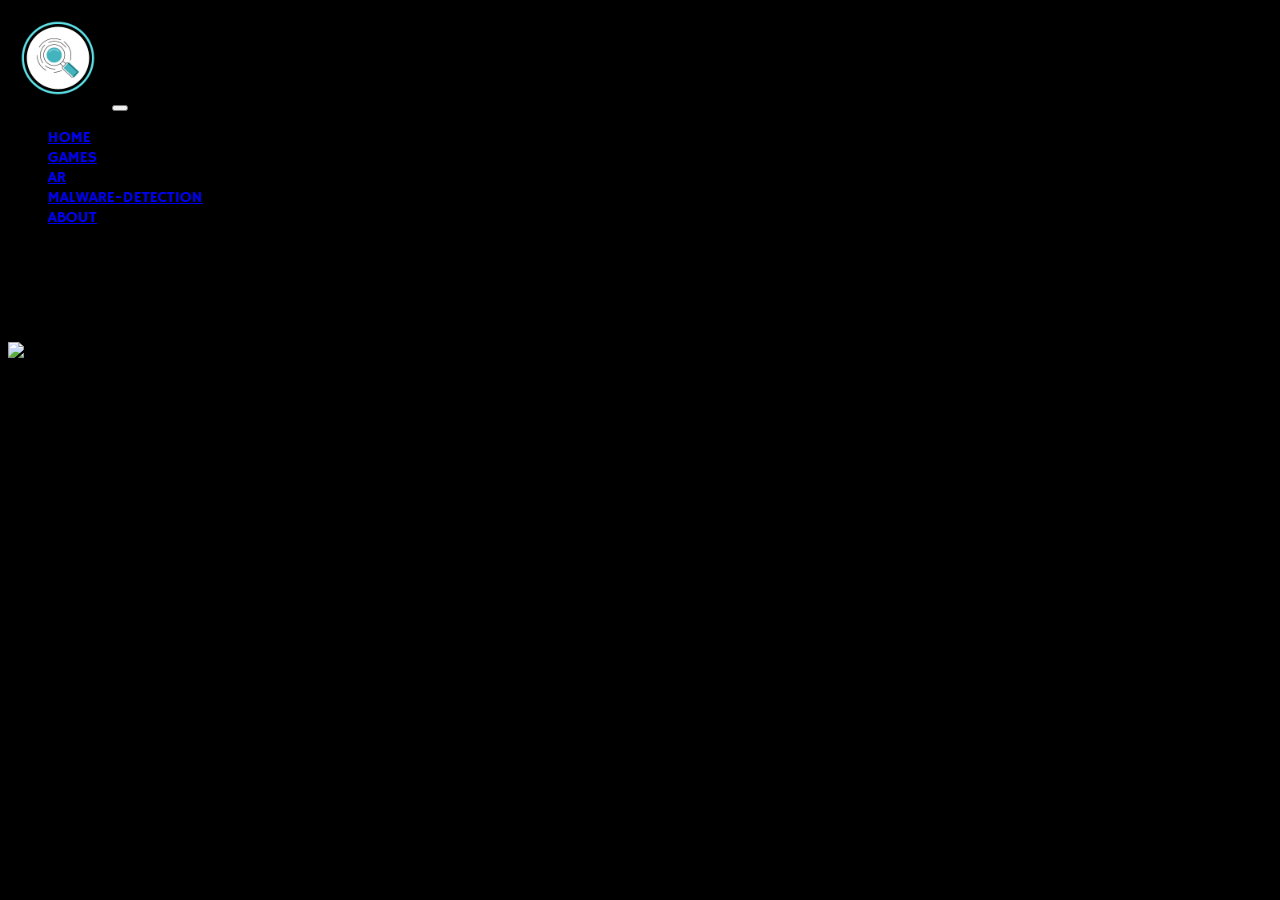
==== Who-Done-It-Hacks/Website/index.html @ 95f07642 "Final Changes in MDetect" ====
<!DOCTYPE html>
<html lang="en">

<head>
    <meta charset="UTF-8">
    <meta name="viewport" content="width=device-width, initial-scale=1.0">
    <title>Cluedo</title>
    <link rel="stylesheet" href="style.css">
    <link href="https://unpkg.com/tailwindcss@^2/dist/tailwind.min.css" rel="stylesheet">
    <link rel="stylesheet" href="https://cdn.jsdelivr.net/npm/bootstrap@4.5.3/dist/css/bootstrap.min.css"
        integrity="sha384-TX8t27EcRE3e/ihU7zmQxVncDAy5uIKz4rEkgIXeMed4M0jlfIDPvg6uqKI2xXr2" crossorigin="anonymous">
    <link rel="preconnect" href="https://fonts.gstatic.com">
    <link href="https://fonts.googleapis.com/css2?family=Hammersmith+One&display=swap" rel="stylesheet">
</head>

<body>

    <nav class="navbar navbar-expand-lg navbar-dark bg-black">
        <a class="navbar-brand" href="#" style="cursor: default;"><img src="Cluedo_sound.png" alt="Logo" style="height: 100px; width: 100px;"></a>
        <button class="navbar-toggler" type="button" data-toggle="collapse" data-target="#navbarNav"
            aria-controls="navbarNav" aria-expanded="false" aria-label="Toggle navigation">
            <span class="navbar-toggler-icon"></span>
        </button>
        <div class="collapse navbar-collapse" id="navbarNav">
            <ul class="navbar-nav ml-auto">
                <li class="nav-item active">
                    <a class="nav-link" href="#">HOME</a>
                </li>
                <li class="nav-item">
                    <a class="nav-link" href="games.html">GAMES</a>
                </li>
                <li class="nav-item">
                    <a class="nav-link" href="#">AR</a>
                </li>
                <li class="nav-item">
                    <a class="nav-link" href="#">MALWARE-DETECTION</a>
                </li>
                <li class="nav-item">
                    <a class="nav-link" href="#">ABOUT</a>
                </li>
            </ul>
        </div>
    </nav>

    <section class="text-gray-500 bg-black body-font">
        <div class="container mx-auto flex px-5 py-24 md:flex-row flex-col items-center">
          <div class="lg:flex-grow md:w-1/2 lg:pr-24 md:pr-16 flex flex-col md:items-start md:text-left mb-16 md:mb-0 items-center text-center">
            <h1 class="title-font sm:text-4xl text-3xl mb-4 font-medium text-white"><i>Cluedo</i></h1>
            <p class="mb-8 leading-relaxed">This project is an amalgamation of two games, an AR and a malware-detection model.</p>
          </div>
          <div class="lg:max-w-lg lg:w-full md:w-1/2 w-5/6">
            <img class="object-cover object-center rounded" alt="hero" src="https://cdn.pixabay.com/photo/2016/05/30/14/23/detective-1424831__340.png">
          </div>
        </div>
      </section>

</body>

<script src="app.js"></script>
<script src="https://code.jquery.com/jquery-3.5.1.slim.min.js"
    integrity="sha384-DfXdz2htPH0lsSSs5nCTpuj/zy4C+OGpamoFVy38MVBnE+IbbVYUew+OrCXaRkfj"
    crossorigin="anonymous"></script>
<script src="https://cdn.jsdelivr.net/npm/popper.js@1.16.1/dist/umd/popper.min.js"
    integrity="sha384-9/reFTGAW83EW2RDu2S0VKaIzap3H66lZH81PoYlFhbGU+6BZp6G7niu735Sk7lN"
    crossorigin="anonymous"></script>
<script src="https://cdn.jsdelivr.net/npm/bootstrap@4.5.3/dist/js/bootstrap.min.js"
    integrity="sha384-w1Q4orYjBQndcko6MimVbzY0tgp4pWB4lZ7lr30WKz0vr/aWKhXdBNmNb5D92v7s"
    crossorigin="anonymous"></script>
<script src="https://cdnjs.cloudflare.com/ajax/libs/animejs/2.0.2/anime.min.js"></script>

</html>
---- Who-Done-It-Hacks/Website/style.css ----
.nav-link{
    position: relative;
    font-family:'Hammersmith One', sans-serif;
  }
  
  .nav-link:after{    
    background: none repeat scroll 0 0 transparent;
    bottom: 0;
    content: "";
    display: block;
    height: 2px;
    left: 50%;
    position: absolute;
    background: #fff;
    transition: width 0.3s ease 0s, left 0.3s ease 0s;
    width: 0;
  }
  .nav-link:hover:after{ 
    width: 100%; 
    left: 0; 
  }
  
  @media screen and (max-height: 300px) {
      ul {
          margin-top: 40px;
      }
  }

  html{
      background-color: black!important;
  }
  section{
    background-color: black!important;    
  }
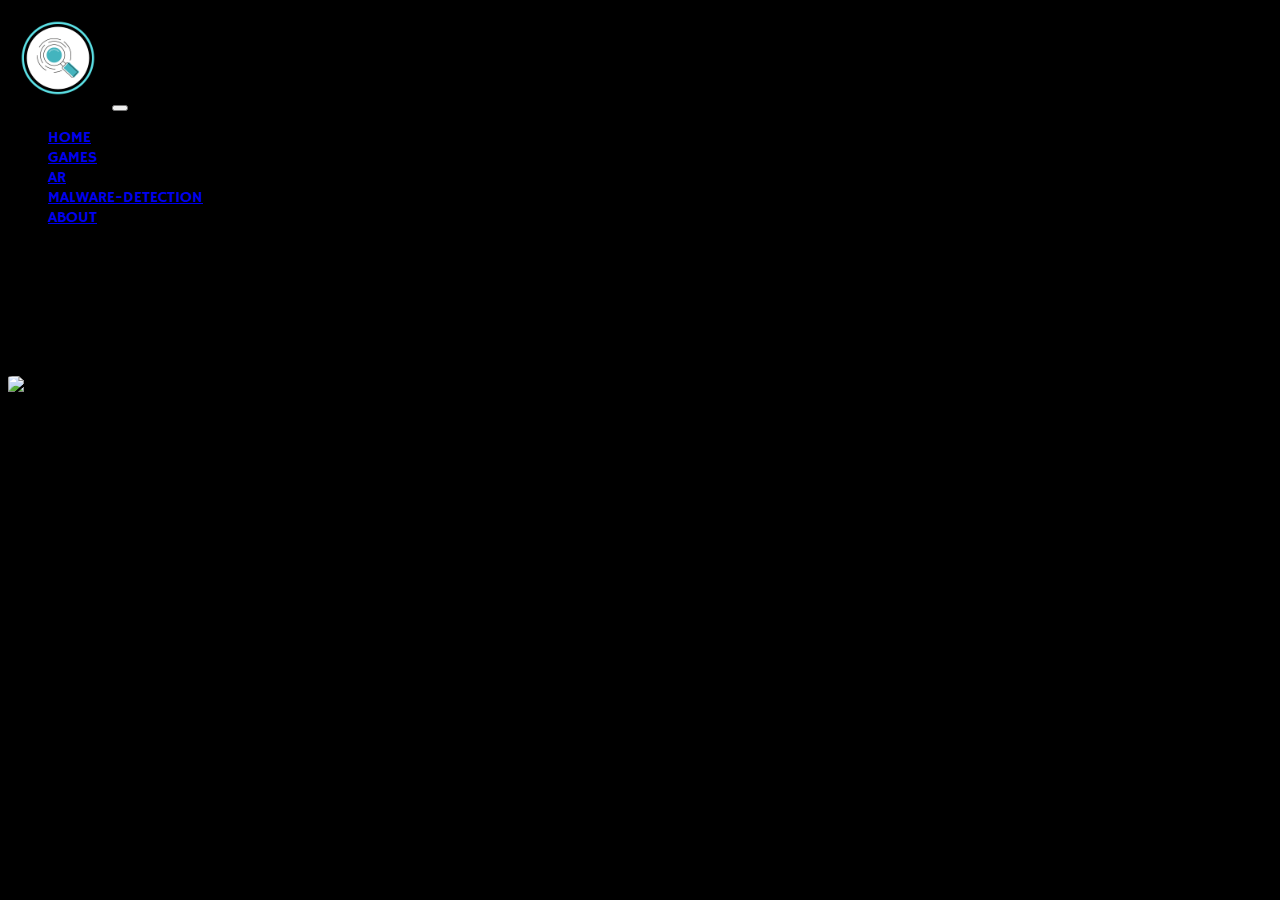
==== commit 623d80b5: "Update index.html" ====
--- a/Who-Done-It-Hacks/Website/index.html
+++ b/Who-Done-It-Hacks/Website/index.html
@@ -13,9 +13,9 @@
     <link href="https://fonts.googleapis.com/css2?family=Hammersmith+One&display=swap" rel="stylesheet">
 </head>
 
-<body>
+<body class="bg-black">
 
-    <nav class="navbar navbar-expand-lg navbar-dark bg-black">
+    <nav class="navbar navbar-expand-lg navbar-dark">
         <a class="navbar-brand" href="#" style="cursor: default;"><img src="Cluedo_sound.png" alt="Logo" style="height: 100px; width: 100px;"></a>
         <button class="navbar-toggler" type="button" data-toggle="collapse" data-target="#navbarNav"
             aria-controls="navbarNav" aria-expanded="false" aria-label="Toggle navigation">
@@ -42,11 +42,12 @@
         </div>
     </nav>
 
-    <section class="text-gray-500 bg-black body-font">
+    <section class="text-gray-500  body-font">
         <div class="container mx-auto flex px-5 py-24 md:flex-row flex-col items-center">
-          <div class="lg:flex-grow md:w-1/2 lg:pr-24 md:pr-16 flex flex-col md:items-start md:text-left mb-16 md:mb-0 items-center text-center">
+          <div class="lg:flex-grow md:w-1/2 lg:pr-24 md:pr-16 flex flex-col md:items-start md:text-left mb-16 md:mb-0 items-center ">
             <h1 class="title-font sm:text-4xl text-3xl mb-4 font-medium text-white"><i>Cluedo</i></h1>
-            <p class="mb-8 leading-relaxed">This project is an amalgamation of two games, an AR and a malware-detection model.</p>
+            <p class="mb-8 leading-relaxed  text-white">This project is an amalgamation of a game, an AR and a malware-detection model.</p>
+            <p class="mb-8 leading-relaxed  text-white">GitHub Repo: </p>
           </div>
           <div class="lg:max-w-lg lg:w-full md:w-1/2 w-5/6">
             <img class="object-cover object-center rounded" alt="hero" src="https://cdn.pixabay.com/photo/2016/05/30/14/23/detective-1424831__340.png">
--- a/Who-Done-It-Hacks/Website/style.css
+++ b/Who-Done-It-Hacks/Website/style.css
@@ -31,4 +31,8 @@
   }
   section{
     background-color: black!important;    
+  }
+  img{
+    border: #fff;
+    border-radius: 10%;
   }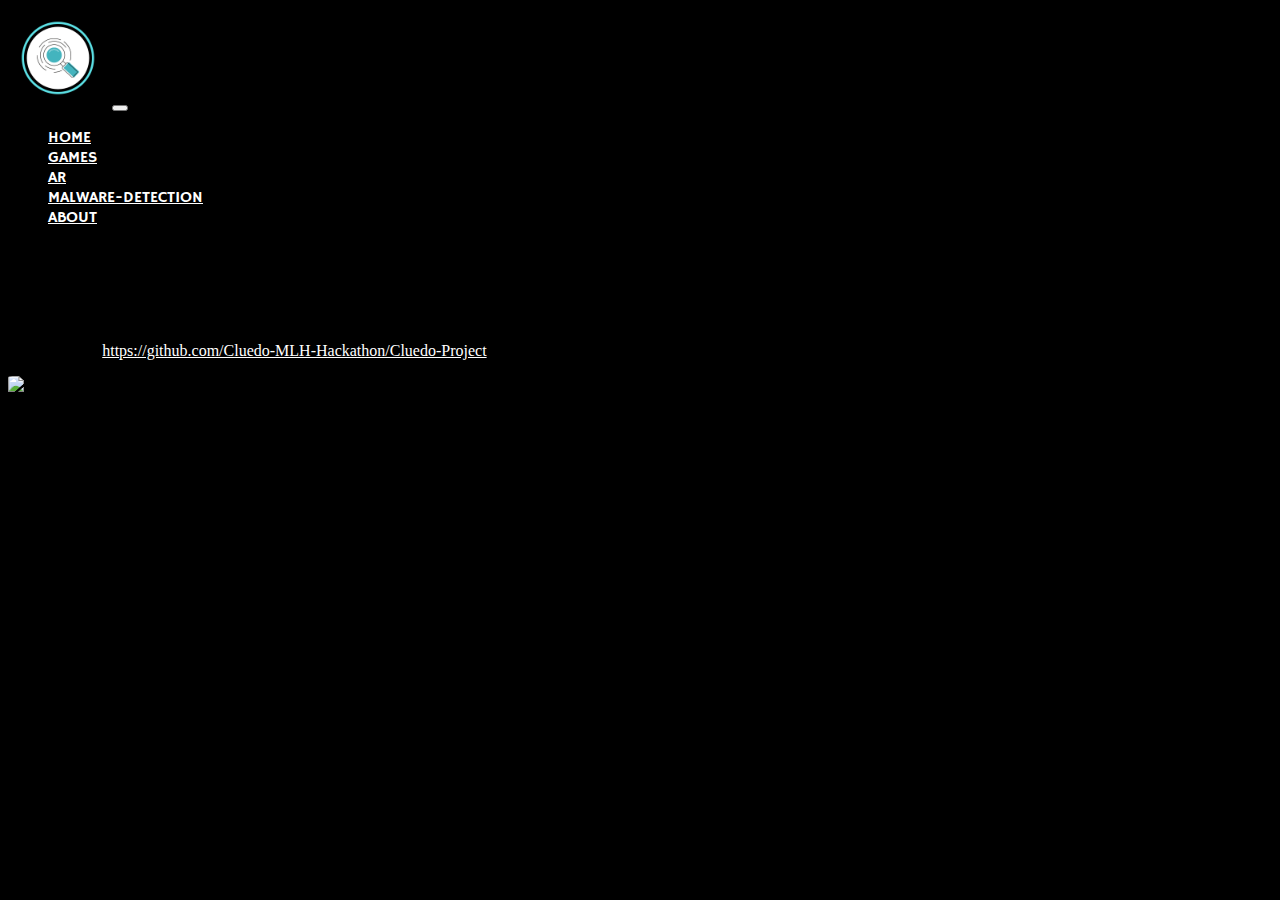
==== commit 76d85195: "Changes" ====
--- a/Who-Done-It-Hacks/Website/index.html
+++ b/Who-Done-It-Hacks/Website/index.html
@@ -47,7 +47,7 @@
           <div class="lg:flex-grow md:w-1/2 lg:pr-24 md:pr-16 flex flex-col md:items-start md:text-left mb-16 md:mb-0 items-center ">
             <h1 class="title-font sm:text-4xl text-3xl mb-4 font-medium text-white"><i>Cluedo</i></h1>
             <p class="mb-8 leading-relaxed  text-white">This project is an amalgamation of a game, an AR and a malware-detection model.</p>
-            <p class="mb-8 leading-relaxed  text-white">GitHub Repo: </p>
+            <p class="mb-8 leading-relaxed  text-white">GitHub Repo: <a class="link" href="https://github.com/Cluedo-MLH-Hackathon/Cluedo-Project">https://github.com/Cluedo-MLH-Hackathon/Cluedo-Project</a></p>
           </div>
           <div class="lg:max-w-lg lg:w-full md:w-1/2 w-5/6">
             <img class="object-cover object-center rounded" alt="hero" src="https://cdn.pixabay.com/photo/2016/05/30/14/23/detective-1424831__340.png">
--- a/Who-Done-It-Hacks/Website/style.css
+++ b/Who-Done-It-Hacks/Website/style.css
@@ -26,6 +26,24 @@
       }
   }
 
+  a:link {
+    color: white;
+  }
+  
+  /* visited link */
+  a:visited {
+    color: green;
+  }
+  
+  /* mouse over link */
+  a:hover {
+    color: hotpink;
+  }
+  
+  /* selected link */
+  a:active {
+    color: blue;
+  }
   html{
       background-color: black!important;
   }
